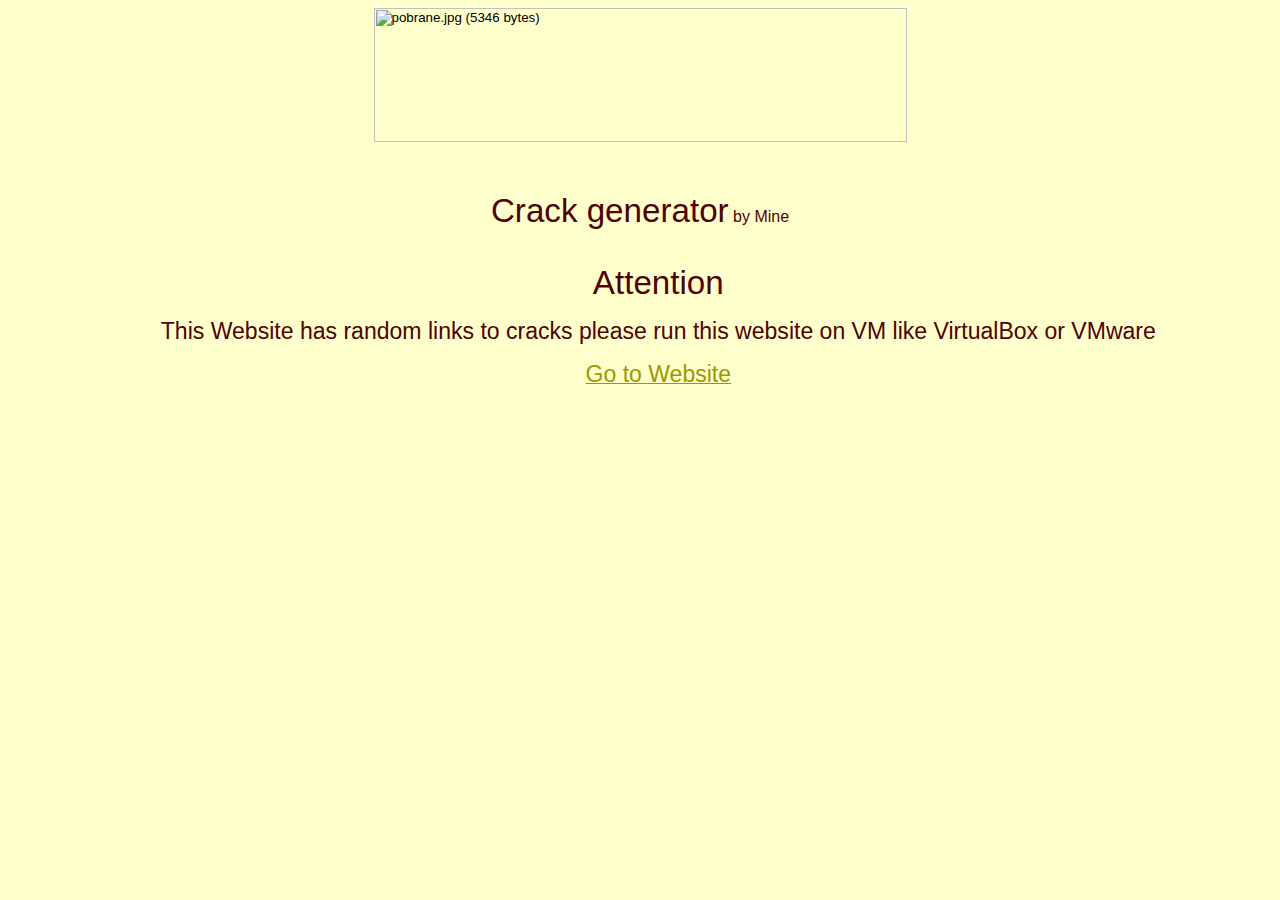
==== index.htm @ 596b7613 "Add files via upload" ====
<html>

<head>
<meta http-equiv="Content-Type" content="text/html; charset=windows-1250">
<meta name="GENERATOR" content="Microsoft FrontPage 3.0">
<title>Favorites</title>


<meta name="Microsoft Theme" content="global 101, default"><meta name="Microsoft Border" content="tl, default"></head>

<body background="_themes/global/glotextb.gif" bgcolor="#FFFFCC" text="#510000" link="#999900" vlink="#CC9966" alink="#990066"><!--msnavigation--><table border="0" cellpadding="0" cellspacing="0" width="100%"><tr><td><!--mstheme--><font face="Arial">

<form method="POST" action="_vti_bin/shtml.exe/index.htm" webbot-action="--WEBBOT-SELF--">
  <input TYPE="hidden" NAME="VTI-GROUP" VALUE="0"><div align="center"><center><p><a href="https://shopee.com/"><input src="images/pobrane.jpg" name="I1" width="533" height="134" alt="pobrane.jpg (5346 bytes)" type="image"></a></p>
  </center></div>
</form>

<p align="center">&nbsp;</p>

<p align="center"><big><big><big><big>Crack generator</big></big></big></big> by Mine<br>
</p>

<p align="center">&nbsp;</p>
<!--mstheme--></font></td></tr><!--msnavigation--></table><!--msnavigation--><table border="0" cellpadding="0" cellspacing="0" width="100%"><tr><td valign="top" width="1%"><!--mstheme--><font face="Arial">

<p>&nbsp;</p>
<!--mstheme--></font></td><td valign="top" width="24"></td><!--msnavigation--><td valign="top"><!--mstheme--><font face="Arial">

<p align="center"><big><big><big><big>Attention</big></big></big></big></p>

<p align="center"><big><big>This Website has random links to cracks please run this
website on VM like VirtualBox or VMware</big></big></p>

<p align="center"><a href="page.htm"><big><big>Go to Website</big></big></a> 
<!--mstheme--></font><!--msnavigation--></td></tr><!--msnavigation--></table></body>
</html>
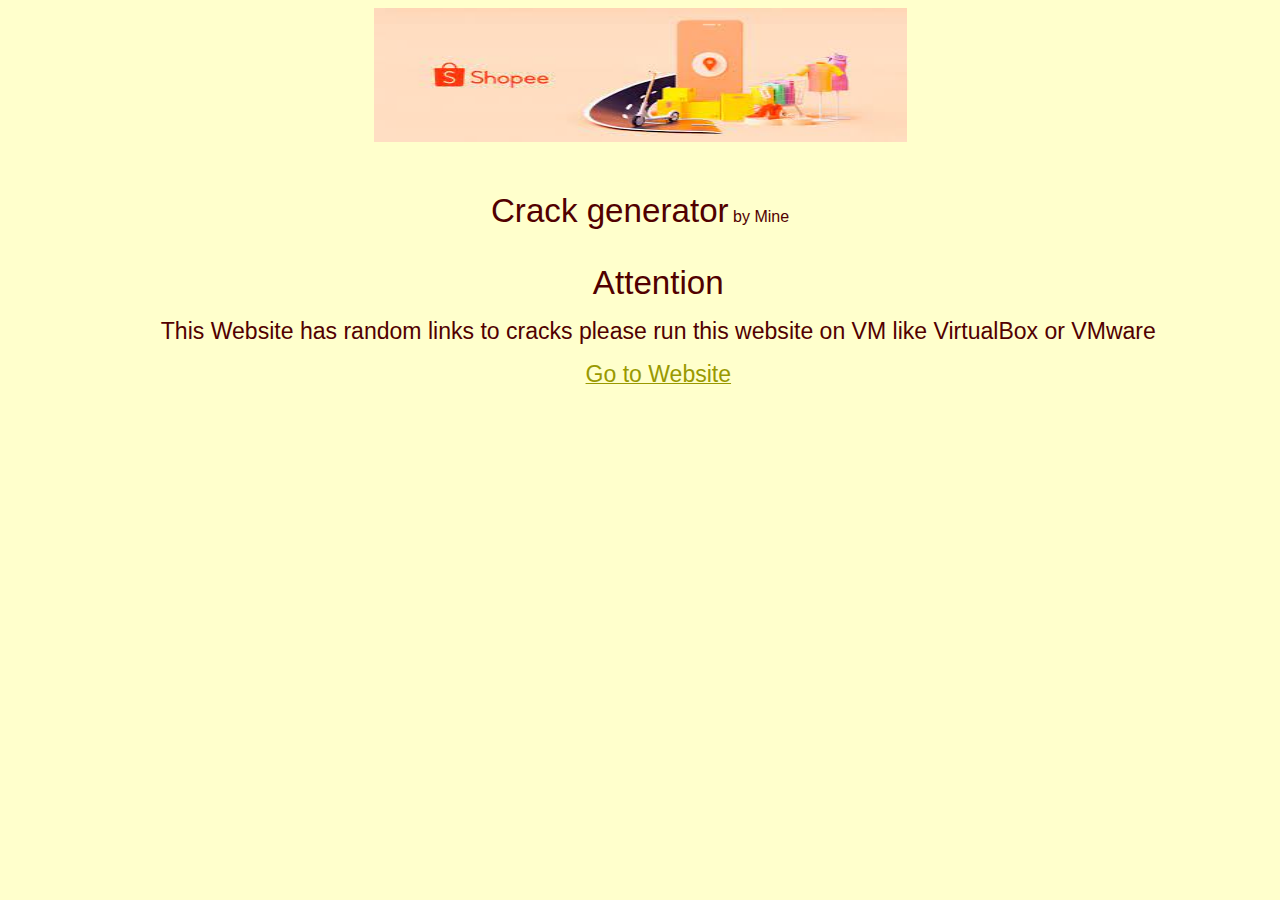
==== commit c9ed0904: "Update index.htm" ====
--- a/index.htm
+++ b/index.htm
@@ -3,7 +3,7 @@
 <head>
 <meta http-equiv="Content-Type" content="text/html; charset=windows-1250">
 <meta name="GENERATOR" content="Microsoft FrontPage 3.0">
-<title>Favorites</title>
+<title>Attention</title>
 
 
 <meta name="Microsoft Theme" content="global 101, default"><meta name="Microsoft Border" content="tl, default"></head>
